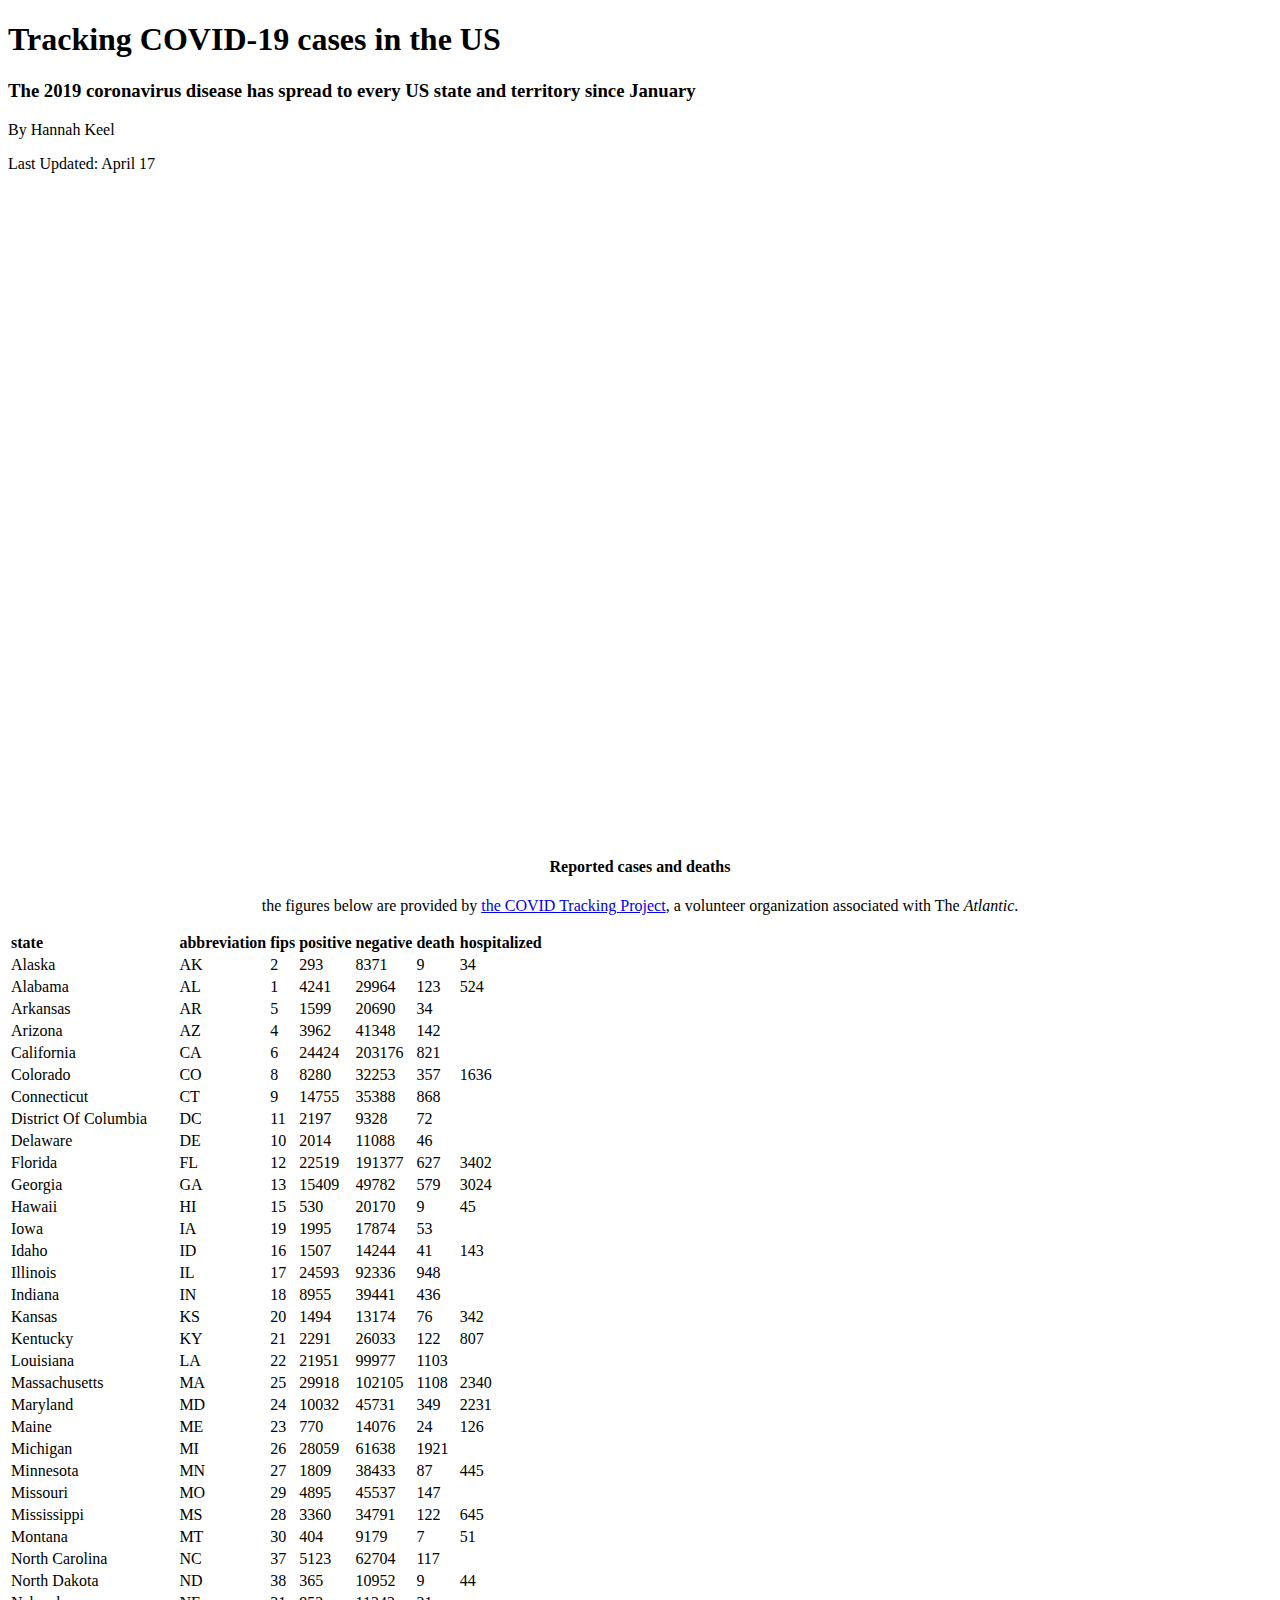
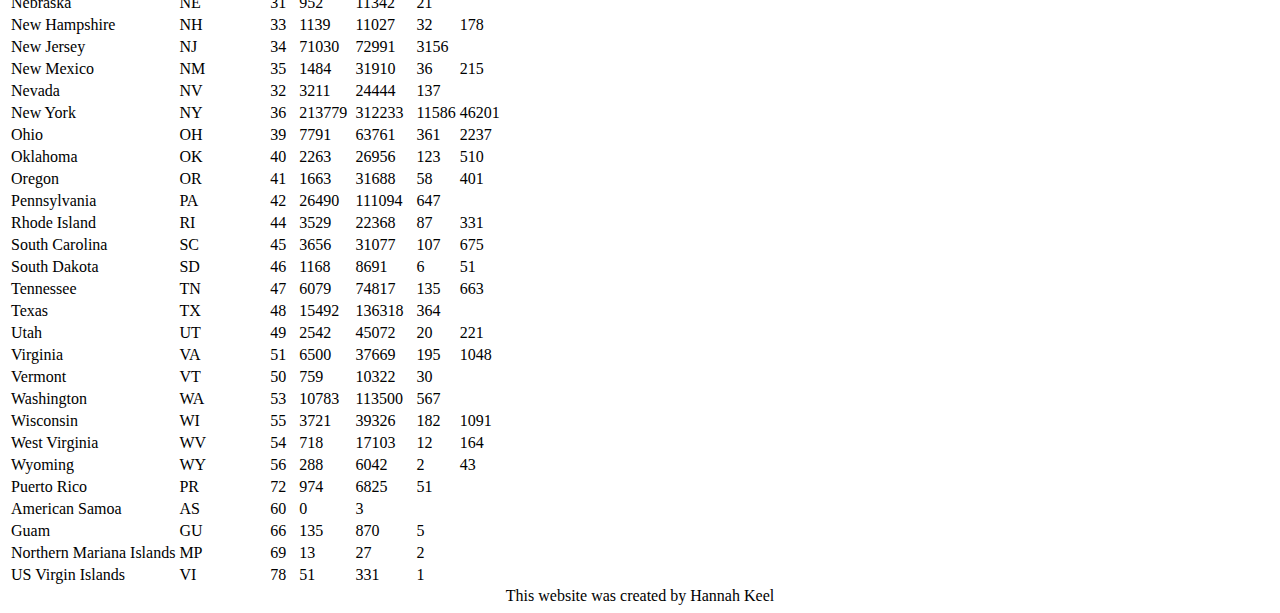
==== index.html @ eba3f9ed "Rename table.html to index.html" ====
<!DOCTYPE html>
<html lang="en">
<head>
    <meta charset="UTF-8">
    <meta name="viewport" content="width=device-width, initial-scale=1.0">
    <title>VSC Exercise 6</title>
    <script src="https://code.jquery.com/jquery-3.5.0.min.js"
    integrity="sha256-xNzN2a4ltkB44Mc/Jz3pT4iU1cmeR0FkXs4pru/JxaQ="
    crossorigin="anonymous"></script>
    <link rel="stylesheet" type="text/css" href="https://cdn.datatables.net/v/dt/dt-1.10.20/datatables.min.css"/>
    <link rel="stylesheet" href="table.css">
    <script type="text/javascript" src="https://cdn.datatables.net/v/dt/dt-1.10.20/datatables.min.js"></script>
    <script src="https://code.highcharts.com/highcharts.js"></script>
    <script src="https://code.highcharts.com/highcharts-more.js"></script>
    <script src="https://code.highcharts.com/modules/dumbbell.js"></script>
    <script src="https://code.highcharts.com/modules/lollipop.js"></script>
    <script src="main.js"></script>
    </head>
<body>
    <h1>Tracking COVID-19 cases in the US</h1>
    <h3>The 2019 coronavirus disease has spread to every US state and territory since January</h3>
    <p>By Hannah Keel</p>
    <p>Last Updated: April 17</p>
    <br>
    <div id="chart"></div>
    <div class="container">
        <h4>Reported cases and deaths </h4>
        <p>the figures below are provided by <a href="https://covidtracking.com/about-project"> the COVID Tracking Project</a>, a volunteer organization associated with The <em>Atlantic</em>.</p>
        <table id="dt-table" style="text-align: left;">
            <thead>
                <tr>
                    <th>state</th>
                    <th>abbreviation</th>
                    <th>fips</th>
                    <th>positive</th>
                    <th>negative</th>
                    <th>death</th>
                    <th>hospitalized</th>
                </tr>
            </thead>
            <tbody>
                <tr>
                    <td>Alaska</td>
                    <td>AK</td>
                    <td>2</td>
                    <td>293</td>
                    <td>8371</td>
                    <td>9</td>
                    <td>34</td>
                </tr>
                <tr>
                    <td>Alabama</td>
                    <td>AL</td>
                    <td>1</td>
                    <td>4241</td>
                    <td>29964</td>
                    <td>123</td>
                    <td>524</td>
                </tr>
                <tr>
                    <td>Arkansas</td>
                    <td>AR</td>
                    <td>5</td>
                    <td>1599</td>
                    <td>20690</td>
                    <td>34</td>
                    <td></td>
                </tr>
                <tr>
                    <td>Arizona</td>
                    <td>AZ</td>
                    <td>4</td>
                    <td>3962</td>
                    <td>41348</td>
                    <td>142</td>
                    <td></td>
                </tr>
                <tr>
                    <td>California</td>
                    <td>CA</td>
                    <td>6</td>
                    <td>24424</td>
                    <td>203176</td>
                    <td>821</td>
                    <td></td>
                </tr>
                <tr>
                    <td>Colorado</td>
                    <td>CO</td>
                    <td>8</td>
                    <td>8280</td>
                    <td>32253</td>
                    <td>357</td>
                    <td>1636</td>
                </tr>
                <tr>
                    <td>Connecticut</td>
                    <td>CT</td>
                    <td>9</td>
                    <td>14755</td>
                    <td>35388</td>
                    <td>868</td>
                    <td></td>
                </tr>
                <tr>
                    <td>District Of Columbia</td>
                    <td>DC</td>
                    <td>11</td>
                    <td>2197</td>
                    <td>9328</td>
                    <td>72</td>
                    <td></td>
                </tr>
                <tr>
                    <td>Delaware</td>
                    <td>DE</td>
                    <td>10</td>
                    <td>2014</td>
                    <td>11088</td>
                    <td>46</td>
                    <td></td>
                </tr>
                <tr>
                    <td>Florida</td>
                    <td>FL</td>
                    <td>12</td>
                    <td>22519</td>
                    <td>191377</td>
                    <td>627</td>
                    <td>3402</td>
                </tr>
                <tr>
                    <td>Georgia</td>
                    <td>GA</td>
                    <td>13</td>
                    <td>15409</td>
                    <td>49782</td>
                    <td>579</td>
                    <td>3024</td>
                </tr>
                <tr>
                    <td>Hawaii</td>
                    <td>HI</td>
                    <td>15</td>
                    <td>530</td>
                    <td>20170</td>
                    <td>9</td>
                    <td>45</td>
                </tr>
                <tr>
                    <td>Iowa</td>
                    <td>IA</td>
                    <td>19</td>
                    <td>1995</td>
                    <td>17874</td>
                    <td>53</td>
                    <td></td>
                </tr>
                <tr>
                    <td>Idaho</td>
                    <td>ID</td>
                    <td>16</td>
                    <td>1507</td>
                    <td>14244</td>
                    <td>41</td>
                    <td>143</td>
                </tr>
                <tr>
                    <td>Illinois</td>
                    <td>IL</td>
                    <td>17</td>
                    <td>24593</td>
                    <td>92336</td>
                    <td>948</td>
                    <td></td>
                </tr>
                <tr>
                    <td>Indiana</td>
                    <td>IN</td>
                    <td>18</td>
                    <td>8955</td>
                    <td>39441</td>
                    <td>436</td>
                    <td></td>
                </tr>
                <tr>
                    <td>Kansas</td>
                    <td>KS</td>
                    <td>20</td>
                    <td>1494</td>
                    <td>13174</td>
                    <td>76</td>
                    <td>342</td>
                </tr>
                <tr>
                    <td>Kentucky</td>
                    <td>KY</td>
                    <td>21</td>
                    <td>2291</td>
                    <td>26033</td>
                    <td>122</td>
                    <td>807</td>
                </tr>
                <tr>
                    <td>Louisiana</td>
                    <td>LA</td>
                    <td>22</td>
                    <td>21951</td>
                    <td>99977</td>
                    <td>1103</td>
                    <td></td>
                </tr>
                <tr>
                    <td>Massachusetts</td>
                    <td>MA</td>
                    <td>25</td>
                    <td>29918</td>
                    <td>102105</td>
                    <td>1108</td>
                    <td>2340</td>
                </tr>
                <tr>
                    <td>Maryland</td>
                    <td>MD</td>
                    <td>24</td>
                    <td>10032</td>
                    <td>45731</td>
                    <td>349</td>
                    <td>2231</td>
                </tr>
                <tr>
                    <td>Maine</td>
                    <td>ME</td>
                    <td>23</td>
                    <td>770</td>
                    <td>14076</td>
                    <td>24</td>
                    <td>126</td>
                </tr>
                <tr>
                    <td>Michigan</td>
                    <td>MI</td>
                    <td>26</td>
                    <td>28059</td>
                    <td>61638</td>
                    <td>1921</td>
                    <td></td>
                </tr>
                <tr>
                    <td>Minnesota</td>
                    <td>MN</td>
                    <td>27</td>
                    <td>1809</td>
                    <td>38433</td>
                    <td>87</td>
                    <td>445</td>
                </tr>
                <tr>
                    <td>Missouri</td>
                    <td>MO</td>
                    <td>29</td>
                    <td>4895</td>
                    <td>45537</td>
                    <td>147</td>
                    <td></td>
                </tr>
                <tr>
                    <td>Mississippi</td>
                    <td>MS</td>
                    <td>28</td>
                    <td>3360</td>
                    <td>34791</td>
                    <td>122</td>
                    <td>645</td>
                </tr>
                <tr>
                    <td>Montana</td>
                    <td>MT</td>
                    <td>30</td>
                    <td>404</td>
                    <td>9179</td>
                    <td>7</td>
                    <td>51</td>
                </tr>
                <tr>
                    <td>North Carolina</td>
                    <td>NC</td>
                    <td>37</td>
                    <td>5123</td>
                    <td>62704</td>
                    <td>117</td>
                    <td></td>
                </tr>
                <tr>
                    <td>North Dakota</td>
                    <td>ND</td>
                    <td>38</td>
                    <td>365</td>
                    <td>10952</td>
                    <td>9</td>
                    <td>44</td>
                </tr>
                <tr>
                    <td>Nebraska</td>
                    <td>NE</td>
                    <td>31</td>
                    <td>952</td>
                    <td>11342</td>
                    <td>21</td>
                    <td></td>
                </tr>
                <tr>
                    <td>New Hampshire</td>
                    <td>NH</td>
                    <td>33</td>
                    <td>1139</td>
                    <td>11027</td>
                    <td>32</td>
                    <td>178</td>
                </tr>
                <tr>
                    <td>New Jersey</td>
                    <td>NJ</td>
                    <td>34</td>
                    <td>71030</td>
                    <td>72991</td>
                    <td>3156</td>
                    <td></td>
                </tr>
                <tr>
                    <td>New Mexico</td>
                    <td>NM</td>
                    <td>35</td>
                    <td>1484</td>
                    <td>31910</td>
                    <td>36</td>
                    <td>215</td>
                </tr>
                <tr>
                    <td>Nevada</td>
                    <td>NV</td>
                    <td>32</td>
                    <td>3211</td>
                    <td>24444</td>
                    <td>137</td>
                    <td></td>
                </tr>
                <tr>
                    <td>New York</td>
                    <td>NY</td>
                    <td>36</td>
                    <td>213779</td>
                    <td>312233</td>
                    <td>11586</td>
                    <td>46201</td>
                </tr>
                <tr>
                    <td>Ohio</td>
                    <td>OH</td>
                    <td>39</td>
                    <td>7791</td>
                    <td>63761</td>
                    <td>361</td>
                    <td>2237</td>
                </tr>
                <tr>
                    <td>Oklahoma</td>
                    <td>OK</td>
                    <td>40</td>
                    <td>2263</td>
                    <td>26956</td>
                    <td>123</td>
                    <td>510</td>
                </tr>
                <tr>
                    <td>Oregon</td>
                    <td>OR</td>
                    <td>41</td>
                    <td>1663</td>
                    <td>31688</td>
                    <td>58</td>
                    <td>401</td>
                </tr>
                <tr>
                    <td>Pennsylvania</td>
                    <td>PA</td>
                    <td>42</td>
                    <td>26490</td>
                    <td>111094</td>
                    <td>647</td>
                    <td></td>
                </tr>
                <tr>
                    <td>Rhode Island</td>
                    <td>RI</td>
                    <td>44</td>
                    <td>3529</td>
                    <td>22368</td>
                    <td>87</td>
                    <td>331</td>
                </tr>
                <tr>
                    <td>South Carolina</td>
                    <td>SC</td>
                    <td>45</td>
                    <td>3656</td>
                    <td>31077</td>
                    <td>107</td>
                    <td>675</td>
                </tr>
                <tr>
                    <td>South Dakota</td>
                    <td>SD</td>
                    <td>46</td>
                    <td>1168</td>
                    <td>8691</td>
                    <td>6</td>
                    <td>51</td>
                </tr>
                <tr>
                    <td>Tennessee</td>
                    <td>TN</td>
                    <td>47</td>
                    <td>6079</td>
                    <td>74817</td>
                    <td>135</td>
                    <td>663</td>
                </tr>
                <tr>
                    <td>Texas</td>
                    <td>TX</td>
                    <td>48</td>
                    <td>15492</td>
                    <td>136318</td>
                    <td>364</td>
                    <td></td>
                </tr>
                <tr>
                    <td>Utah</td>
                    <td>UT</td>
                    <td>49</td>
                    <td>2542</td>
                    <td>45072</td>
                    <td>20</td>
                    <td>221</td>
                </tr>
                <tr>
                    <td>Virginia</td>
                    <td>VA</td>
                    <td>51</td>
                    <td>6500</td>
                    <td>37669</td>
                    <td>195</td>
                    <td>1048</td>
                </tr>
                <tr>
                    <td>Vermont</td>
                    <td>VT</td>
                    <td>50</td>
                    <td>759</td>
                    <td>10322</td>
                    <td>30</td>
                    <td></td>
                </tr>
                <tr>
                    <td>Washington</td>
                    <td>WA</td>
                    <td>53</td>
                    <td>10783</td>
                    <td>113500</td>
                    <td>567</td>
                    <td></td>
                </tr>
                <tr>
                    <td>Wisconsin</td>
                    <td>WI</td>
                    <td>55</td>
                    <td>3721</td>
                    <td>39326</td>
                    <td>182</td>
                    <td>1091</td>
                </tr>
                <tr>
                    <td>West Virginia</td>
                    <td>WV</td>
                    <td>54</td>
                    <td>718</td>
                    <td>17103</td>
                    <td>12</td>
                    <td>164</td>
                </tr>
                <tr>
                    <td>Wyoming</td>
                    <td>WY</td>
                    <td>56</td>
                    <td>288</td>
                    <td>6042</td>
                    <td>2</td>
                    <td>43</td>
                </tr>
                <tr>
                    <td>Puerto Rico</td>
                    <td>PR</td>
                    <td>72</td>
                    <td>974</td>
                    <td>6825</td>
                    <td>51</td>
                    <td></td>
                </tr>
                <tr>
                    <td>American Samoa</td>
                    <td>AS</td>
                    <td>60</td>
                    <td>0</td>
                    <td>3</td>
                    <td></td>
                    <td></td>
                </tr>
                <tr>
                    <td>Guam</td>
                    <td>GU</td>
                    <td>66</td>
                    <td>135</td>
                    <td>870</td>
                    <td>5</td>
                    <td></td>
                </tr>
                <tr>
                    <td>Northern Mariana Islands</td>
                    <td>MP</td>
                    <td>69</td>
                    <td>13</td>
                    <td>27</td>
                    <td>2</td>
                    <td></td>
                </tr>
                <tr>
                    <td>US Virgin Islands</td>
                    <td>VI</td>
                    <td>78</td>
                    <td>51</td>
                    <td>331</td>
                    <td>1</td>
                    <td></td>
                </tr>
        
        
        </table>

        <footer>This website was created by Hannah Keel</footer>
    </div>

</body>
</html>
---- table.css ----
<link rel="stylesheet" href="table.css">

body {
    width: 60%;
    padding: 0 20%;
    text-align: center;
    font-family: sans-serif;
    }
    
    #chart {
    height:70vh;
    }
    
    .container {
    text-align: center;
    }
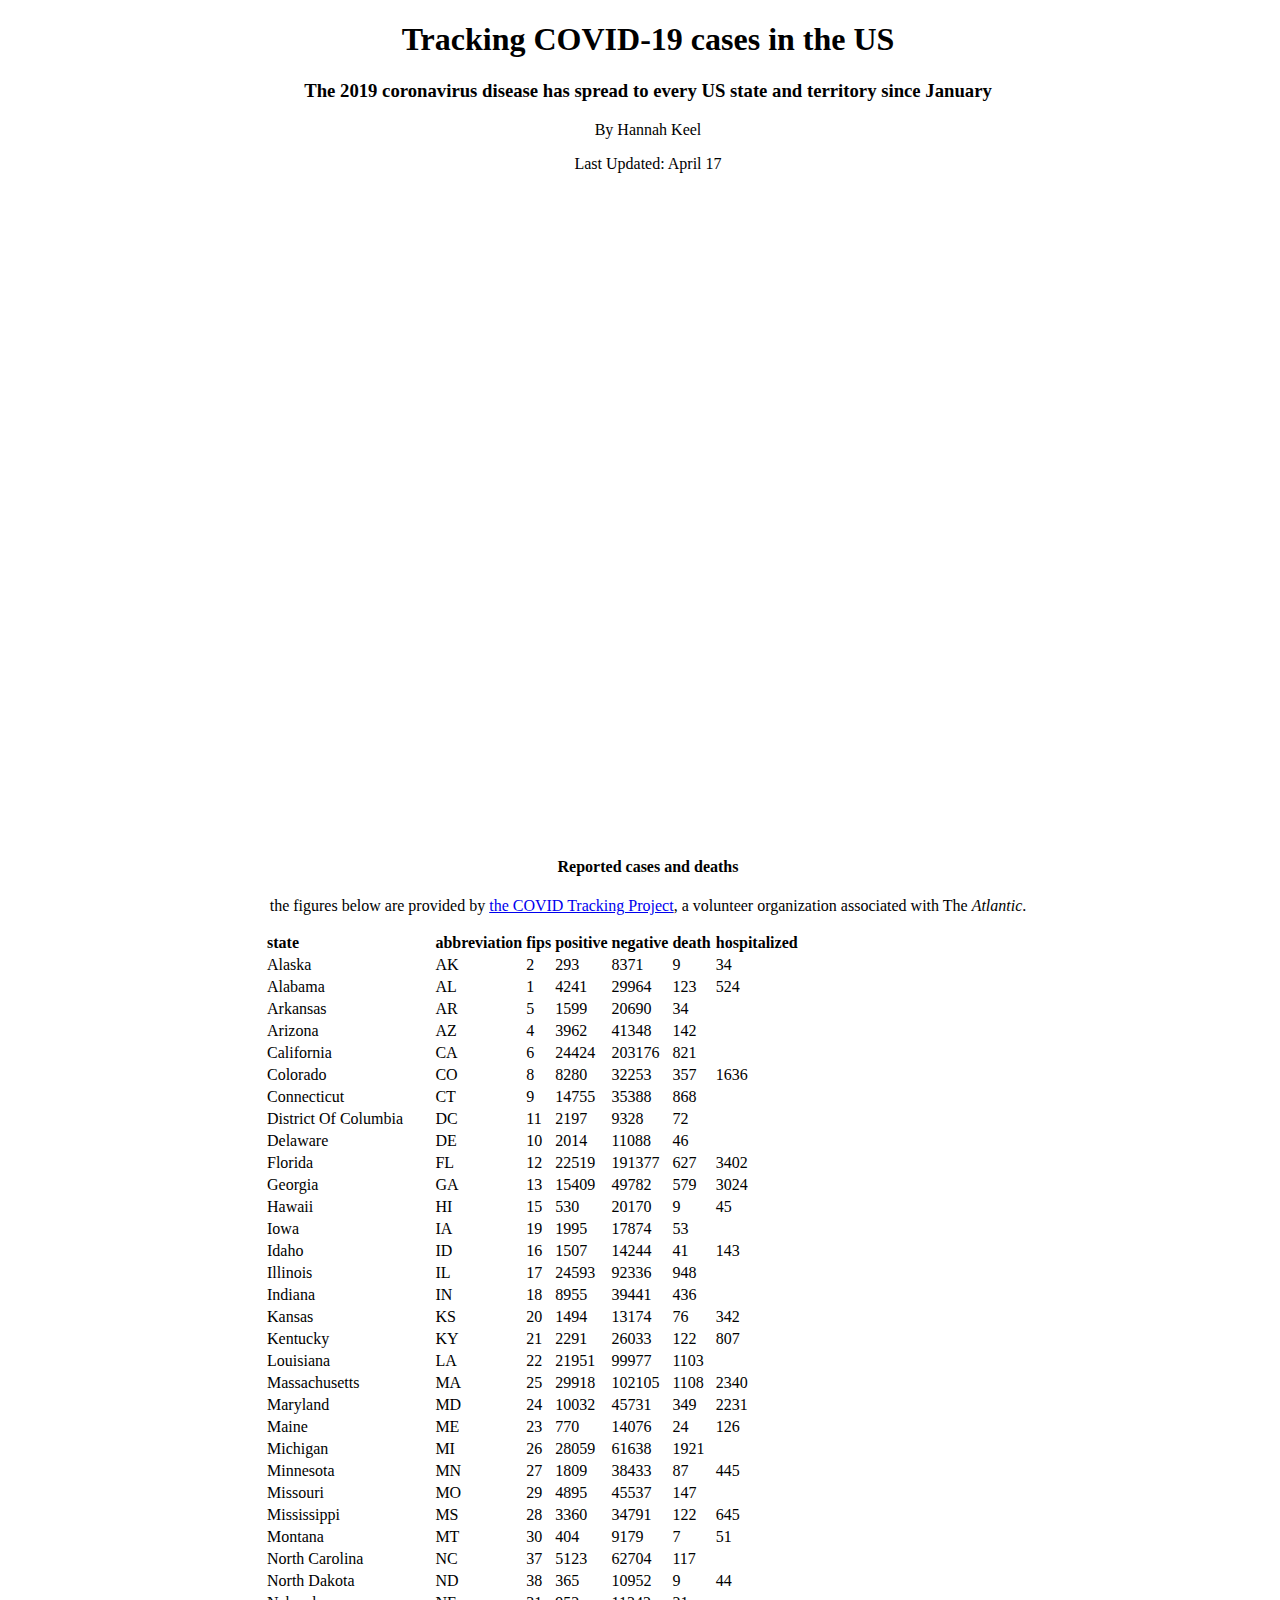
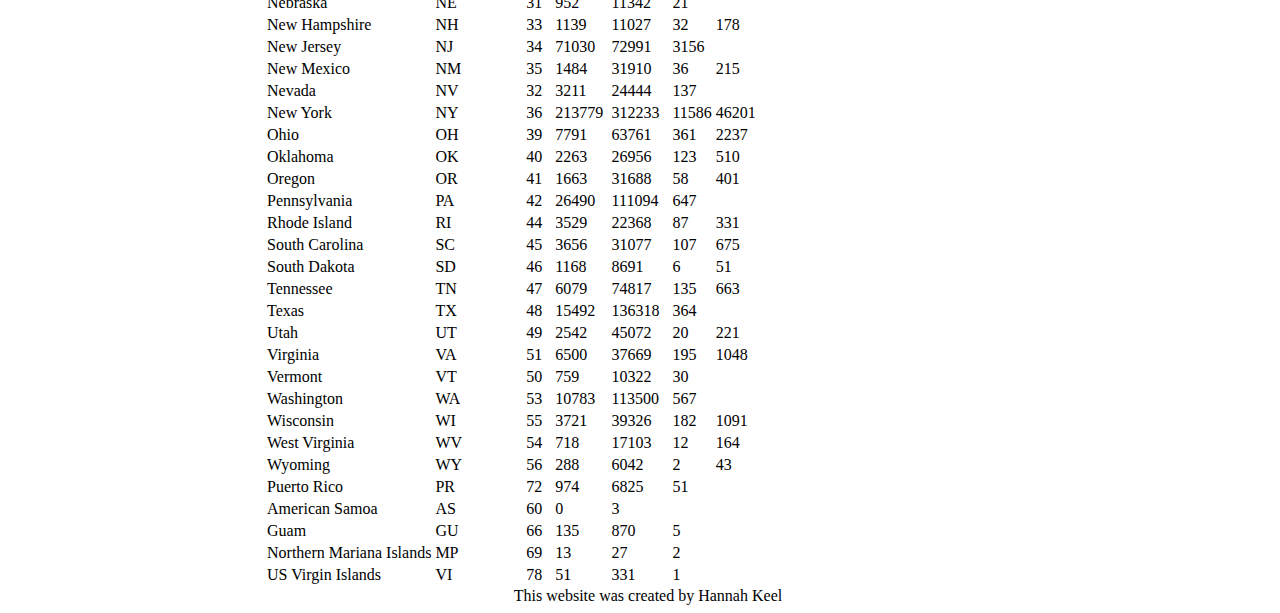
==== commit 90833821: "Update index.html" ====
--- a/index.html
+++ b/index.html
@@ -3,12 +3,13 @@
 <head>
     <meta charset="UTF-8">
     <meta name="viewport" content="width=device-width, initial-scale=1.0">
-    <title>VSC Exercise 6</title>
+    <title>MC 196 Project 2</title>
+    <link rel="stylesheet" href="table.css">
     <script src="https://code.jquery.com/jquery-3.5.0.min.js"
     integrity="sha256-xNzN2a4ltkB44Mc/Jz3pT4iU1cmeR0FkXs4pru/JxaQ="
     crossorigin="anonymous"></script>
     <link rel="stylesheet" type="text/css" href="https://cdn.datatables.net/v/dt/dt-1.10.20/datatables.min.css"/>
-    <link rel="stylesheet" href="table.css">
+   
     <script type="text/javascript" src="https://cdn.datatables.net/v/dt/dt-1.10.20/datatables.min.js"></script>
     <script src="https://code.highcharts.com/highcharts.js"></script>
     <script src="https://code.highcharts.com/highcharts-more.js"></script>
--- a/table.css
+++ b/table.css
@@ -1,10 +1,8 @@
-<link rel="stylesheet" href="table.css">
-
 body {
     width: 60%;
     padding: 0 20%;
     text-align: center;
-    font-family: sans-serif;
+    font-family: Georgia, serif;
     }
     
     #chart {
@@ -13,4 +11,4 @@
     
     .container {
     text-align: center;
-    }+    }
